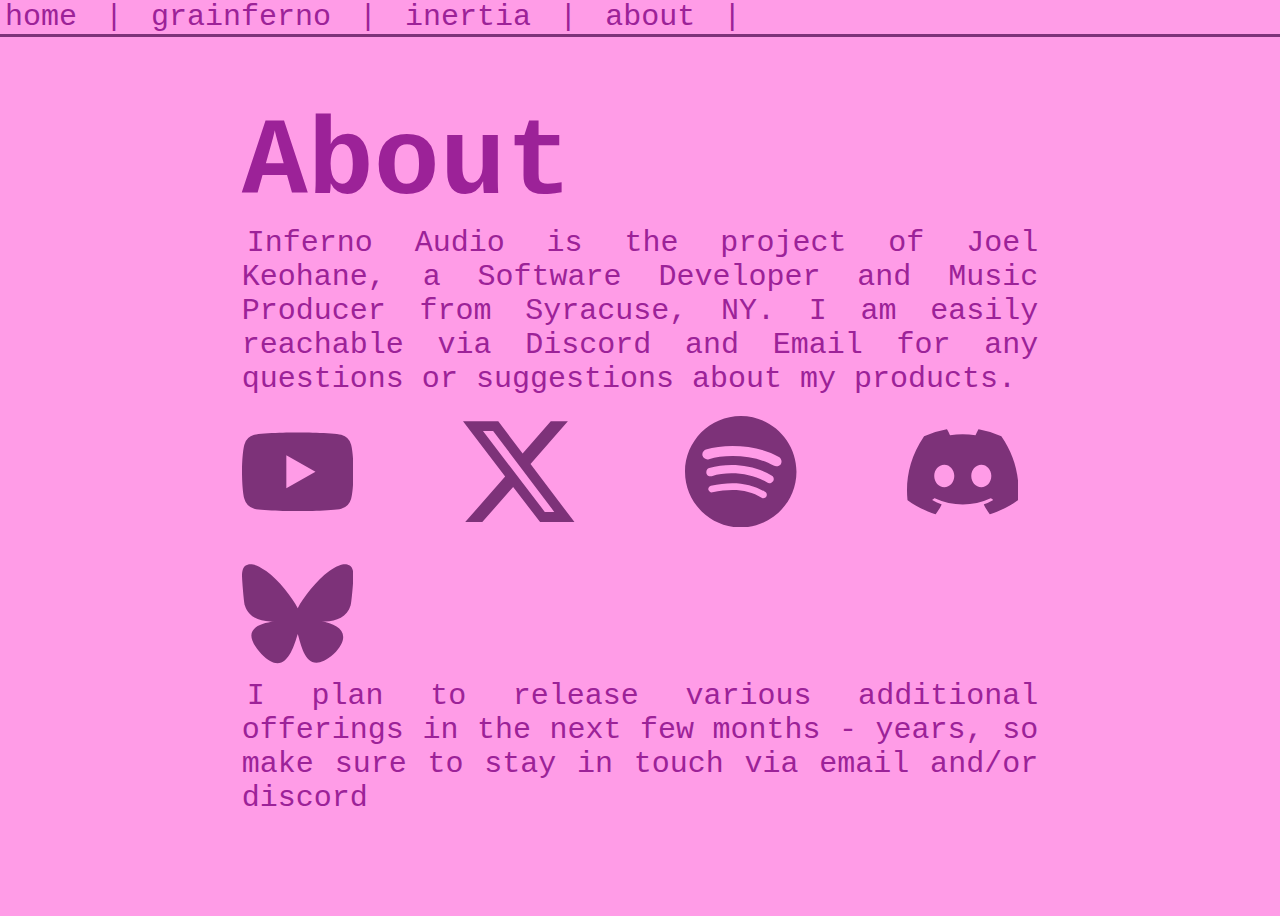
==== about.html @ 8ea7077b "bit more fleshed out" ====
<head>
<meta charset="utf-8" />
<meta name="viewport" content="width=device-width, initial-scale=1" />
<link rel="icon" type = "image/png" href="pink.png" />

<title>Inferno Audio</title>
<link rel="stylesheet" href="style.css" />

</head>
<body>
<!-- ----------------------------------------- NAVBAR -->
<div class = "navbar">
<a href = "index.html"> home </a>
<p> | </p> 
<a href = "grainferno.html"> grainferno </a> 
<p> | </p>
<a href = "intertia.html"> inertia </a>
<p> | </p> 
<a href = "about.html"> about </a>
<p> | </p>
</div>

<!-- ----------------------------------------  NON NAVBAR -->
<div>
<div class = "main-flex">
<!-- ----------------------------------------- MAIN STUFF -->
<div class = "center-box about">
<h1 class = "product-title centered"> About </h1>
<p> Inferno Audio is the project of Joel Keohane, a Software Developer and Music Producer from Syracuse, NY. I am easily reachable via Discord and Email for any questions or suggestions about my products. </p>

<div class = "icons centered">
<!-- Youtube -->
<a href = "https://www.youtube.com/@infernoelectronicmusic" target = "_blank">
<svg role="img" viewBox="0 0 24 24" xmlns="http://www.w3.org/2000/svg"><title>YouTube</title><path d="M23.498 6.186a3.016 3.016 0 0 0-2.122-2.136C19.505 3.545 12 3.545 12 3.545s-7.505 0-9.377.505A3.017 3.017 0 0 0 .502 6.186C0 8.07 0 12 0 12s0 3.93.502 5.814a3.016 3.016 0 0 0 2.122 2.136c1.871.505 9.376.505 9.376.505s7.505 0 9.377-.505a3.015 3.015 0 0 0 2.122-2.136C24 15.93 24 12 24 12s0-3.93-.502-5.814zM9.545 15.568V8.432L15.818 12l-6.273 3.568z"/></svg>
</a>

<!-- twitter -->
<a href = "https://x.com/InfernoEDM" target = "_blank">
<svg role="img" viewBox="0 0 24 24" xmlns="http://www.w3.org/2000/svg"><title>X</title><path d="M18.901 1.153h3.68l-8.04 9.19L24 22.846h-7.406l-5.8-7.584-6.638 7.584H.474l8.6-9.83L0 1.154h7.594l5.243 6.932ZM17.61 20.644h2.039L6.486 3.24H4.298Z"/></svg>
</a>

<!-- spotify -->
<a href = "https://open.spotify.com/artist/6RzH3KcIBuVKuVEWBBDztg?si=M19TfwszTYuiOY1YG1aEFQ" target = "_blank">
<svg role="img" viewBox="0 0 24 24" xmlns="http://www.w3.org/2000/svg"><title>Spotify</title><path d="M12 0C5.4 0 0 5.4 0 12s5.4 12 12 12 12-5.4 12-12S18.66 0 12 0zm5.521 17.34c-.24.359-.66.48-1.021.24-2.82-1.74-6.36-2.101-10.561-1.141-.418.122-.779-.179-.899-.539-.12-.421.18-.78.54-.9 4.56-1.021 8.52-.6 11.64 1.32.42.18.479.659.301 1.02zm1.44-3.3c-.301.42-.841.6-1.262.3-3.239-1.98-8.159-2.58-11.939-1.38-.479.12-1.02-.12-1.14-.6-.12-.48.12-1.021.6-1.141C9.6 9.9 15 10.561 18.72 12.84c.361.181.54.78.241 1.2zm.12-3.36C15.24 8.4 8.82 8.16 5.16 9.301c-.6.179-1.2-.181-1.38-.721-.18-.601.18-1.2.72-1.381 4.26-1.26 11.28-1.02 15.721 1.621.539.3.719 1.02.419 1.56-.299.421-1.02.599-1.559.3z"/></svg>
</a>

<!-- discord -->
<a href = "https://discord.gg/fQj7CRDqTG" target = "_blank">
<svg role="img" viewBox="0 0 24 24" xmlns="http://www.w3.org/2000/svg"><title>Discord</title><path d="M20.317 4.3698a19.7913 19.7913 0 00-4.8851-1.5152.0741.0741 0 00-.0785.0371c-.211.3753-.4447.8648-.6083 1.2495-1.8447-.2762-3.68-.2762-5.4868 0-.1636-.3933-.4058-.8742-.6177-1.2495a.077.077 0 00-.0785-.037 19.7363 19.7363 0 00-4.8852 1.515.0699.0699 0 00-.0321.0277C.5334 9.0458-.319 13.5799.0992 18.0578a.0824.0824 0 00.0312.0561c2.0528 1.5076 4.0413 2.4228 5.9929 3.0294a.0777.0777 0 00.0842-.0276c.4616-.6304.8731-1.2952 1.226-1.9942a.076.076 0 00-.0416-.1057c-.6528-.2476-1.2743-.5495-1.8722-.8923a.077.077 0 01-.0076-.1277c.1258-.0943.2517-.1923.3718-.2914a.0743.0743 0 01.0776-.0105c3.9278 1.7933 8.18 1.7933 12.0614 0a.0739.0739 0 01.0785.0095c.1202.099.246.1981.3728.2924a.077.077 0 01-.0066.1276 12.2986 12.2986 0 01-1.873.8914.0766.0766 0 00-.0407.1067c.3604.698.7719 1.3628 1.225 1.9932a.076.076 0 00.0842.0286c1.961-.6067 3.9495-1.5219 6.0023-3.0294a.077.077 0 00.0313-.0552c.5004-5.177-.8382-9.6739-3.5485-13.6604a.061.061 0 00-.0312-.0286zM8.02 15.3312c-1.1825 0-2.1569-1.0857-2.1569-2.419 0-1.3332.9555-2.4189 2.157-2.4189 1.2108 0 2.1757 1.0952 2.1568 2.419 0 1.3332-.9555 2.4189-2.1569 2.4189zm7.9748 0c-1.1825 0-2.1569-1.0857-2.1569-2.419 0-1.3332.9554-2.4189 2.1569-2.4189 1.2108 0 2.1757 1.0952 2.1568 2.419 0 1.3332-.946 2.4189-2.1568 2.4189Z"/></svg>
</a>

<!-- bluesky -->
<a href = "https://bsky.app/profile/infernoedm.bsky.social" target = "_blank">
<svg role="img" viewBox="0 0 24 24" xmlns="http://www.w3.org/2000/svg"><title>Bluesky</title><path d="M12 10.8c-1.087-2.114-4.046-6.053-6.798-7.995C2.566.944 1.561 1.266.902 1.565.139 1.908 0 3.08 0 3.768c0 .69.378 5.65.624 6.479.815 2.736 3.713 3.66 6.383 3.364.136-.02.275-.039.415-.056-.138.022-.276.04-.415.056-3.912.58-7.387 2.005-2.83 7.078 5.013 5.19 6.87-1.113 7.823-4.308.953 3.195 2.05 9.271 7.733 4.308 4.267-4.308 1.172-6.498-2.74-7.078a8.741 8.741 0 0 1-.415-.056c.14.017.279.036.415.056 2.67.297 5.568-.628 6.383-3.364.246-.828.624-5.79.624-6.478 0-.69-.139-1.861-.902-2.206-.659-.298-1.664-.62-4.3 1.24C16.046 4.748 13.087 8.687 12 10.8Z"/></svg>
</a>

</div>
<p> I plan to release various additional offerings in the next few months - years, so make sure to stay in touch via email and/or discord </p>
</div>
</div>
---- style.css ----
:root {
  --main-color: rgb(255, 156, 231);
  --n1: rgb(125, 50, 121);
  --p1: rgb(145, 79, 156);
}

body {
  font-family: Monaco, monospace;
  background-color: var(--main-color);
  color: rgb(156, 34, 152);
}

.title {
  text-decoration: underline;
  text-decoration-color: var(--n1);
  text-decoration-thickness: 4px;
  font-size: clamp(16px, 9vw, 500px);
  color: var(--p1);
  margin-bottom: 0;
}

.main-page-main-stuff h2, a {
  font-size: 70px;
  margin-top: 0;
  margin-bottom: 5px;
  margin-right: 20px;
  display: inline;
  color: inherit;  /* Inherits text color from parent */
  text-decoration: none; /* Removes underline */
  font-weight: 300;
  text-align: right;
  text-decoration: underline;
  text-decoration-color: var(--n1);
  text-decoration-thickness: 2px;
}

.main-page-main-stuff h2 {
  color: var(--main-color);
}

.main-line {
  display:block;
  margin-top:0;
  margin-bottom:0;
}

.arrow {
  color: var(--main-color);
}

.main-line:hover {
  color: rgb(255, 186, 247) !important;
  text-decoration-color: rgb(255, 186, 247);
  font-style: italic !important;
}

.main-line:hover .arrow {
  color: rgb(255, 186, 247); /* Visible on hover */
}

.main-page-main-stuff {
  margin-top: 240px;
}

.main-image {
  width: 63%;
}

.product-title {
  font-size: 110px;
  margin: 0;
}

.main-flex {
  display: flex;
  justify-content: center; /* Horizontally center */
  align-items: center;     /* Vertically center */
  height: 100vh;
  flex-direction: column;   
}

.secondary-flex {
  display: flex;
  justify-content: center;
  align-items:center;
  flex-direction: column;
  margin-auto;
  width: 100%;
}

.center-box {
  text-align: center;
}

.navbar {
  background-color: var(--main-color);
  border-bottom: 3px solid var(--n1);
  position: fixed;
  top: 0;
  left: 0;
  width: 100%;
  z-index: 1000;
}

.navbar a, p {
  margin: 5px;
  font-size: 30px;
  font-weight: 50;
  display: inline;
  text-decoration: none;
}

.navbar a:hover {
  color: var(--p1);
}

.youtube {
  width: 100%;
  aspect-ratio: 16/9;
  border: 2px solid var(--n1);
}

hr {
  background-color: var(--p1);
  width: 63%;
  border: 0;
  height: 2px;
  margin-top: 50px;
  margin-bottom: 0; 
}

.topic-section {
  text-align:center;
  width: 63%;
}

.topic-section h2 {
  font-size: 60px;
}

.topic-section p {
  font-size: 20px;
}

#output {
  width: 100%;
  height: 100vh;
  overflow: auto; /* Scrollbar when full */
  white-space: pre; /* Keeps the ASCII format */
  padding: 10px;
  scrollbar-width: none; /* For Firefox */
  -ms-overflow-style: none; /* For IE/Edge */
}

#output::-webkit-scrollbar {
  display: none; /* For Chrome, Safari */
}

.main-page-left {
  float: left;
  width: 53%;
  text-align: right;
  border-right: solid 2px var(--n1);
  margin-top: 0px;
}

.main-page-right {
  float: left;
  width: 40%;
}

.main-page-sections {
  margin-top: 0px;
}

.two-columns {
  display: flex;
}

.left-column {
  display:flex;
  margin:0;
  float: left;
  width: 49.9%;
  text-align: right;
  padding-right: 20px;
  flex: 1;
  align-items: center;
}

.right-column {
  display:flex;
  margin:0;
  float: right;
  width: 49.9%;
  text-align: left;
  border-left: solid 1px var(--n1);
  padding-left: 20px;
  flex: 1;
  align-items: center;
}

.subtitle {
  margin: 0;
  display: block;
  width: 100%;
}

svg {
  fill: var(--n1);
  width: 14%;
  margin-top: 10px;
  margin-bottom: 0px;
}

svg:hover {
  fill: var(--p1);
}

.icons {
  margin-top: 10px;
  margin-bottom: 10px;
}

.icons a {
  text-decoration: none;
}

.about {
  width: 63%;
  text-align: justify;
}

.centered {
  text-align: centered;
}

.link {
  text-decoration: none;
}

.link:hover {
  color: var(--p1);
}
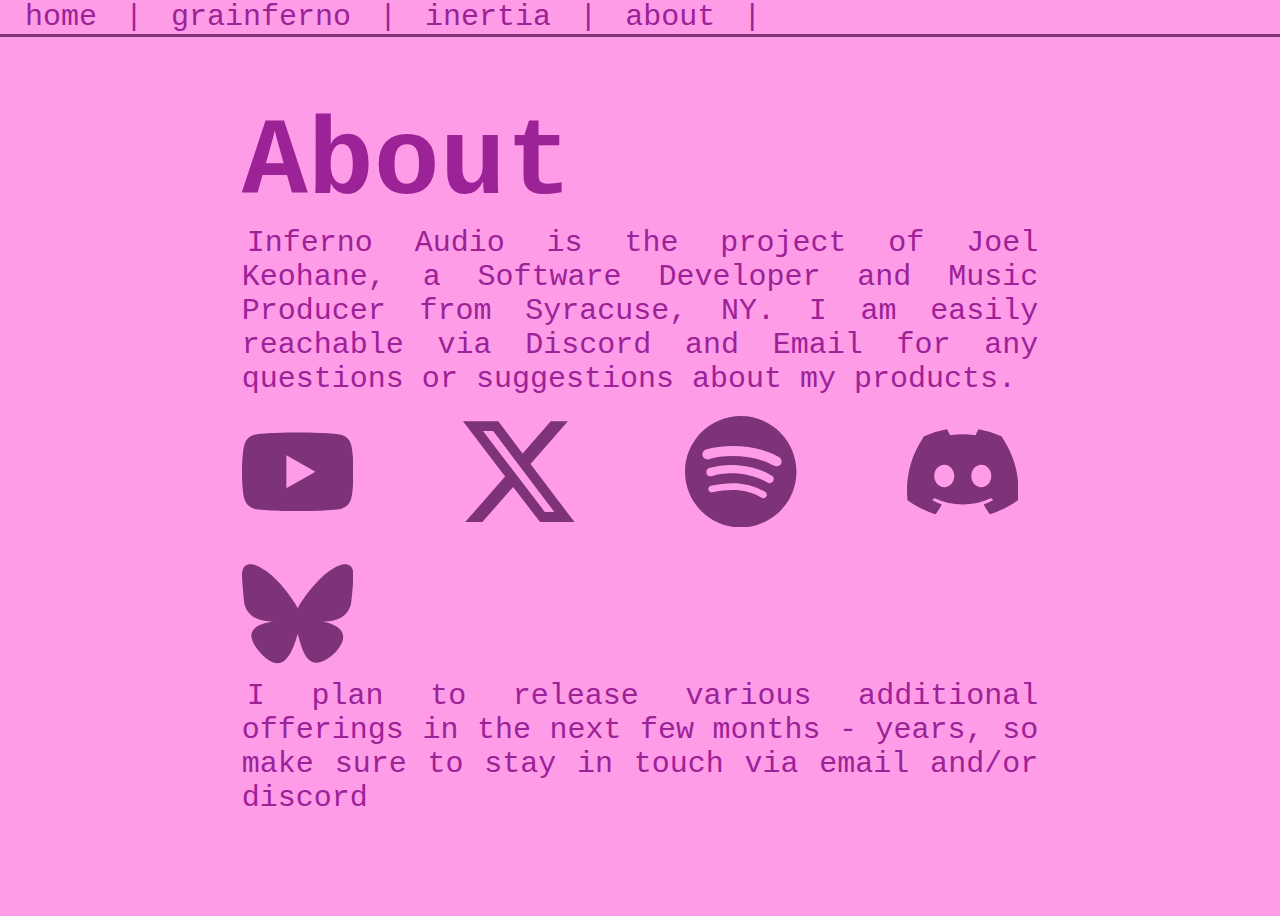
==== commit eb9465bc: "many changes" ====
--- a/about.html
+++ b/about.html
@@ -10,11 +10,11 @@
 <body>
 <!-- ----------------------------------------- NAVBAR -->
 <div class = "navbar">
-<a href = "index.html"> home </a>
+<a class = "margin-left" href = "index.html"> home </a>
 <p> | </p> 
 <a href = "grainferno.html"> grainferno </a> 
 <p> | </p>
-<a href = "intertia.html"> inertia </a>
+<a href = "inertia.html"> inertia </a>
 <p> | </p> 
 <a href = "about.html"> about </a>
 <p> | </p>
--- a/style.css
+++ b/style.css
@@ -235,10 +235,21 @@
   text-align: centered;
 }
 
-.link {
+.coming-soon {
   text-decoration: none;
-}
-
-.link:hover {
+  text-align: center;
+  font-size: 20px;
+}
+
+.coming-soon:hover {
   color: var(--p1);
 }
+#emojicons {
+ font-size: 8rem;
+ padding: 20px;
+ text-align: center;
+}
+
+.margin-left {
+  margin-left: 25px !important;
+}
